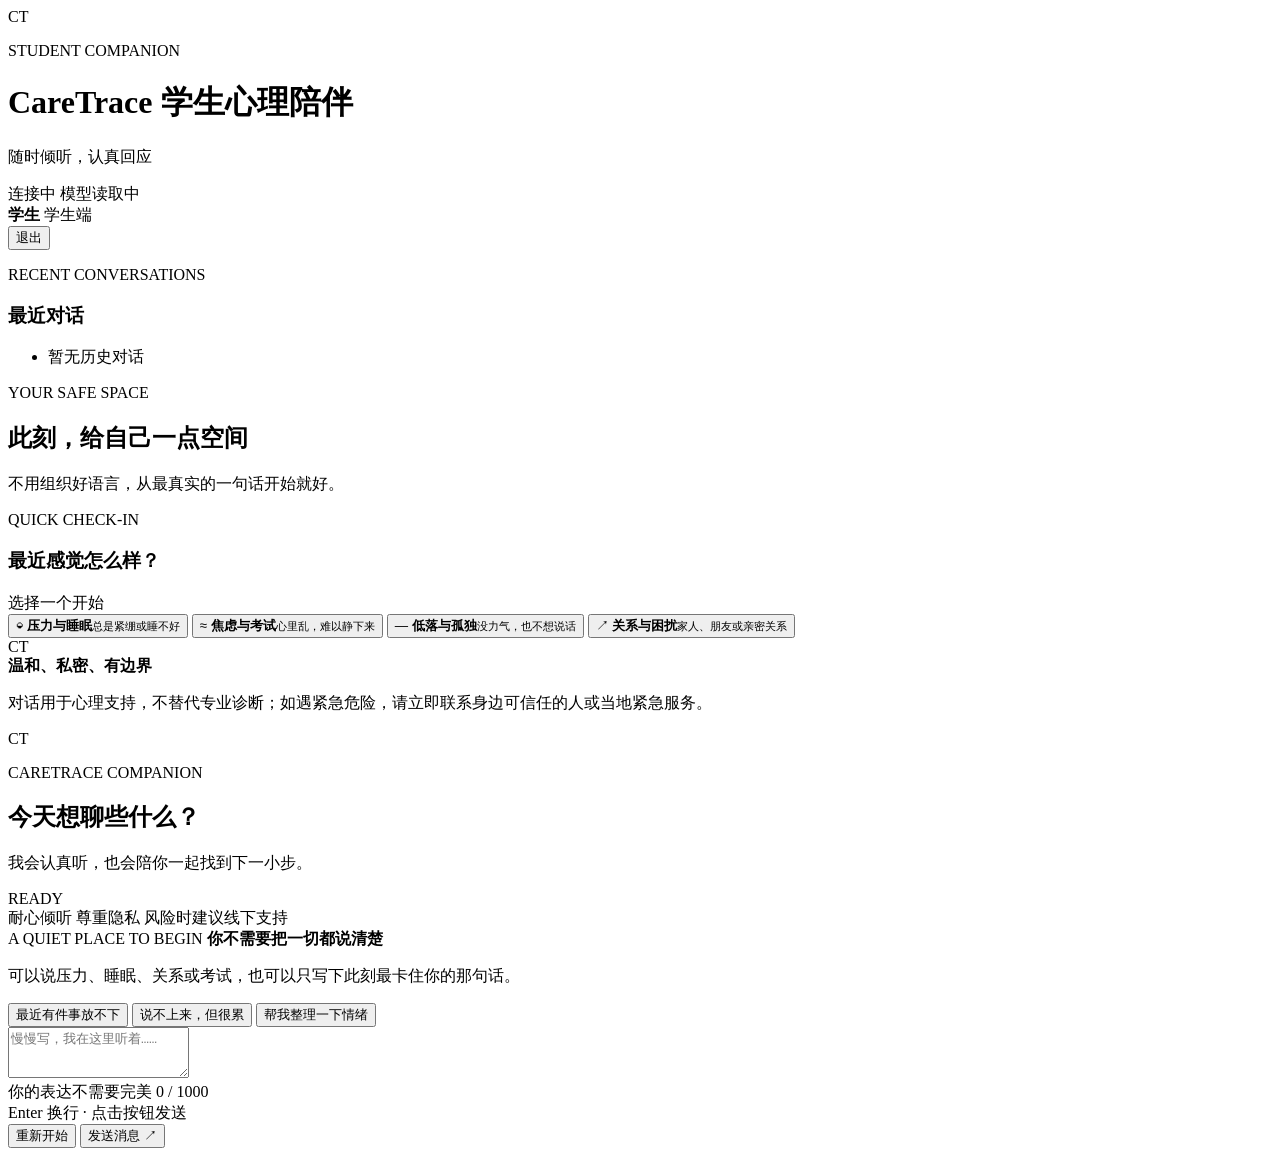
==== app/static/student.html @ a0ec38fa "Initial commit: CareTrace agent codebase" ====
<!doctype html>
<html lang="zh-CN">
<head>
  <meta charset="utf-8">
  <meta name="viewport" content="width=device-width, initial-scale=1">
  <title>CareTrace 学生端</title>
  <link rel="icon" type="image/svg+xml" href="/favicon.svg">
  <link rel="stylesheet" href="/styles.css?v=student-premium-20260726">
</head>
<body class="student-page">
  <header class="topbar">
    <div class="brand">
      <div class="logo student-logo">CT</div>
      <div>
        <p class="eyebrow">STUDENT COMPANION</p>
        <h1>CareTrace 学生心理陪伴</h1>
        <p class="topbar-subtitle">随时倾听，认真回应</p>
      </div>
    </div>
    <div class="status-row">
      <span id="serviceState" class="pill warn">连接中</span>
      <span id="modelState" class="pill warn">模型读取中</span>
      <div id="accountBadge" class="account">
        <strong id="activeAccount">学生</strong>
        <span>学生端</span>
      </div>
      <button id="switchAccount" class="dark-btn" type="button">退出</button>
    </div>
  </header>

  <main class="student-layout premium-student-layout">
    <aside class="student-rail">
      <section class="panel recent-sessions-panel">
        <div class="section-head">
          <div>
            <p class="panel-label">RECENT CONVERSATIONS</p>
            <h3>最近对话</h3>
          </div>
        </div>
        <ul id="recentSessions" class="recent-sessions">
          <li class="recent-empty">暂无历史对话</li>
        </ul>
      </section>

      <section class="companion-card">
        <div class="companion-visual" role="img" aria-label="阳光下在校园空间中书写的学生"></div>
        <div class="companion-copy">
          <span>YOUR SAFE SPACE</span>
          <h2>此刻，给自己一点空间</h2>
          <p>不用组织好语言，从最真实的一句话开始就好。</p>
        </div>
      </section>

      <section class="panel checkin-panel">
        <div class="section-head">
          <div>
            <p class="panel-label">QUICK CHECK-IN</p>
            <h3>最近感觉怎么样？</h3>
          </div>
          <span class="checkin-note">选择一个开始</span>
        </div>
        <div class="signal-grid">
          <button class="signal mood-signal" type="button" data-quick="我最近压力很大，晚上总是睡不着。">
            <span class="signal-icon">◒</span>
            <span><strong>压力与睡眠</strong><small>总是紧绷或睡不好</small></span>
          </button>
          <button class="signal mood-signal" type="button" data-quick="我感觉很焦虑，考试前完全静不下来。">
            <span class="signal-icon">≈</span>
            <span><strong>焦虑与考试</strong><small>心里乱，难以静下来</small></span>
          </button>
          <button class="signal mood-signal" type="button" data-quick="我最近情绪很低落，不太想和别人说话。">
            <span class="signal-icon">—</span>
            <span><strong>低落与孤独</strong><small>没力气，也不想说话</small></span>
          </button>
          <button class="signal mood-signal" type="button" data-quick="我想聊聊最近和家人的矛盾。">
            <span class="signal-icon">↗</span>
            <span><strong>关系与困扰</strong><small>家人、朋友或亲密关系</small></span>
          </button>
        </div>
      </section>

      <section class="support-note">
        <span class="support-mark">CT</span>
        <div>
          <strong>温和、私密、有边界</strong>
          <p>对话用于心理支持，不替代专业诊断；如遇紧急危险，请立即联系身边可信任的人或当地紧急服务。</p>
        </div>
      </section>
    </aside>

    <section class="chat-panel student-chat">
      <div class="chat-head student-chat-head">
        <div class="chat-heading-wrap">
          <span class="assistant-avatar">CT</span>
          <div>
            <p class="panel-label">CARETRACE COMPANION</p>
            <h2 id="studentGreeting">今天想聊些什么？</h2>
            <p class="chat-subtitle">我会认真听，也会陪你一起找到下一小步。</p>
          </div>
        </div>
        <div class="session-state">
          <span class="session-dot"></span>
          <span id="sessionBadge" class="pill">READY</span>
        </div>
      </div>
      <div class="student-trust-row" aria-label="对话特点">
        <span><i></i>耐心倾听</span>
        <span><i></i>尊重隐私</span>
        <span><i></i>风险时建议线下支持</span>
      </div>
      <div id="messages" class="messages">
        <div class="empty student-welcome">
          <span class="welcome-kicker">A QUIET PLACE TO BEGIN</span>
          <strong>你不需要把一切都说清楚</strong>
          <p>可以说压力、睡眠、关系或考试，也可以只写下此刻最卡住你的那句话。</p>
          <div class="welcome-prompts">
            <button type="button" data-quick="最近发生了一件事，让我一直放不下。">最近有件事放不下</button>
            <button type="button" data-quick="我说不上来原因，但最近总觉得很累。">说不上来，但很累</button>
            <button type="button" data-quick="我想先整理一下现在的情绪。">帮我整理一下情绪</button>
          </div>
        </div>
      </div>
      <form id="chatForm" class="composer">
        <div class="composer-shell">
          <textarea id="messageInput" maxlength="1000" placeholder="慢慢写，我在这里听着……" rows="3"></textarea>
          <div class="composer-meta">
            <span>你的表达不需要完美</span>
            <span id="charCount">0 / 1000</span>
          </div>
        </div>
        <div class="composer-actions student-composer-actions">
          <span class="keyboard-hint">Enter 换行 · 点击按钮发送</span>
          <div>
            <button id="newSession" class="ghost" type="button">重新开始</button>
            <button id="sendButton" class="primary send-button" type="submit">发送消息 <span>↗</span></button>
          </div>
        </div>
      </form>
    </section>
  </main>

  <script src="/student.js?v=student-premium-20260726b"></script>
</body>
</html>
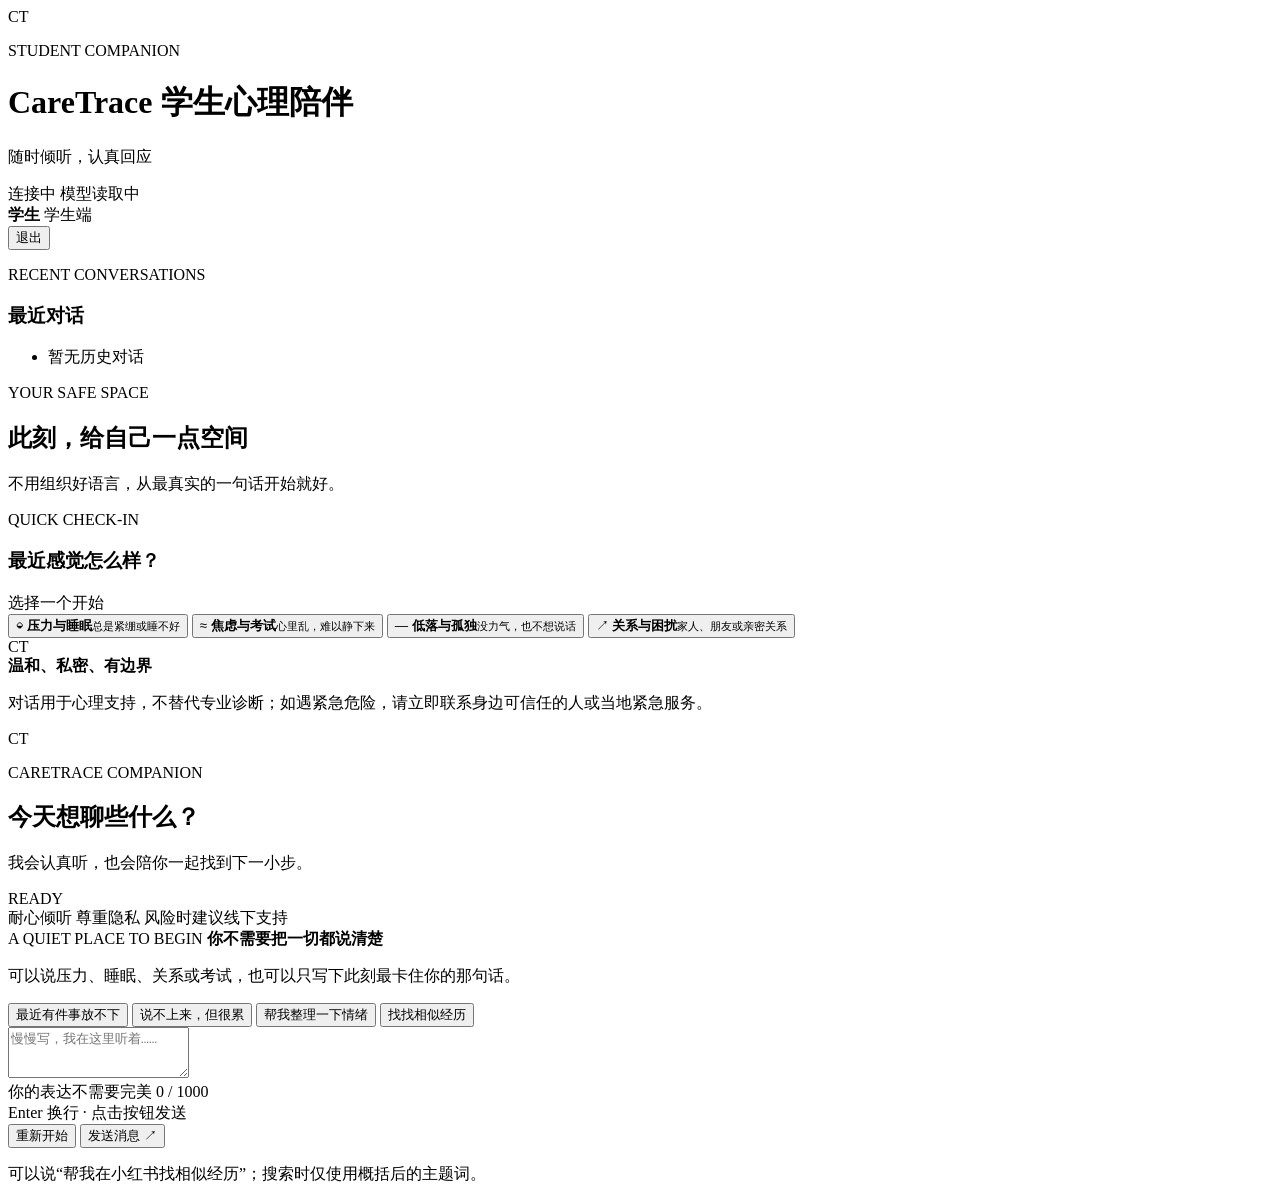
==== commit 5a41d37b: "feat: add Chrome MCP web research to student conversations" ====
--- a/app/static/student.html
+++ b/app/static/student.html
@@ -5,7 +5,7 @@
   <meta name="viewport" content="width=device-width, initial-scale=1">
   <title>CareTrace 学生端</title>
   <link rel="icon" type="image/svg+xml" href="/favicon.svg">
-  <link rel="stylesheet" href="/styles.css?v=student-premium-20260726">
+  <link rel="stylesheet" href="/styles.css?v=markdown-20260904">
 </head>
 <body class="student-page">
   <header class="topbar">
@@ -117,6 +117,7 @@
             <button type="button" data-quick="最近发生了一件事，让我一直放不下。">最近有件事放不下</button>
             <button type="button" data-quick="我说不上来原因，但最近总觉得很累。">说不上来，但很累</button>
             <button type="button" data-quick="我想先整理一下现在的情绪。">帮我整理一下情绪</button>
+            <button type="button" data-quick="帮我在小红书上搜索和我当前情况相似的同学经历。">找找相似经历</button>
           </div>
         </div>
       </div>
@@ -135,10 +136,11 @@
             <button id="sendButton" class="primary send-button" type="submit">发送消息 <span>↗</span></button>
           </div>
         </div>
+        <p class="keyboard-hint">可以说“帮我在小红书找相似经历”；搜索时仅使用概括后的主题词。</p>
       </form>
     </section>
   </main>
 
-  <script src="/student.js?v=student-premium-20260726b"></script>
+  <script src="/student.js?v=markdown-20260904"></script>
 </body>
 </html>
